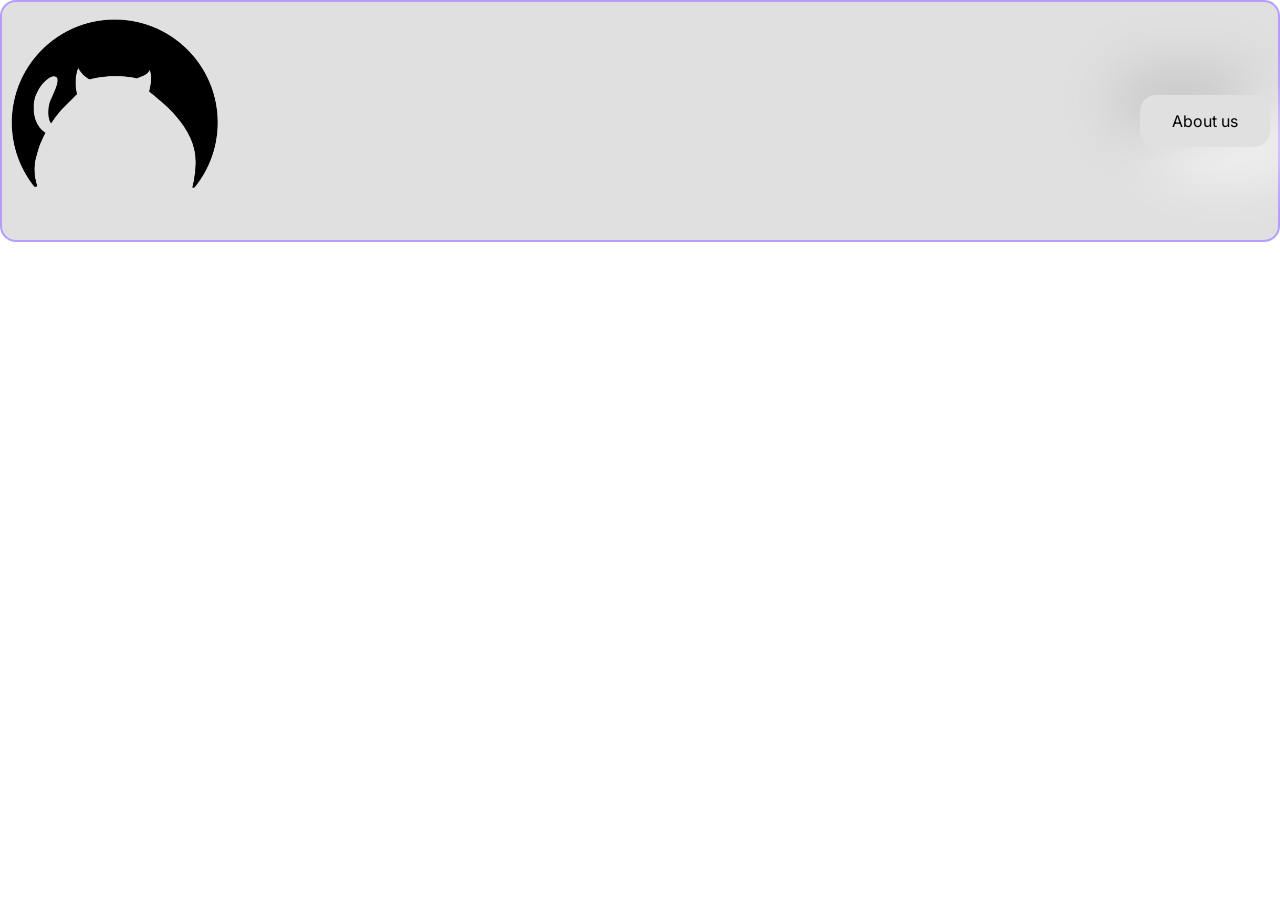
==== html/about.html @ f49a3e4e "added favicon to folder and code incl fix" ====
<!DOCTYPE html>
<html lang="en">
<head>
    <meta charset="UTF-8">
    <meta name="viewport" content="width=device-width, initial-scale=1.0">
    <title>About</title>
    <link rel="stylesheet" href="../styles/global.css">
    <link rel="stylesheet" href="../styles/about.css">
    <link rel="shortcut icon" href="../images/favicon.ico">
</head>
<body>
    <header class="header">
        <a class="header__link" href="./index.html"><img class="header__logo" src="../images/fatcatcamp-logo.png" alt="Fat Cats Logo" height="auto" width="100%"></a>
        <nav class="navigation">
            <a class="about" href="./html/about.html">About us</a>
        </nav>
    </header>
    
</body>
</html>
---- styles/global.css ----
@import url('https://fonts.googleapis.com/css2?family=Inter:ital,opsz,wght@0,14..32,100..900;1,14..32,100..900&display=swap');


:root {
    --primary-color: #ffffff;
    --border-accent: #b79bfd;
    --frosted-mint:  #d0e3cc;
    --indigo-bloom:  #5e2fb6;
    --onyx-color:    #0f1511;
    --black-color:   #000000;

    --primary-font: "Inter", -apple-system, BlinkMacSystemFont, "Segoe UI", Roboto, Helvetica, Arial, sans-serif;

    --primary-font-size: 1rem;
    --secondary-font-size: 0,8rem;
    --primary-title-size: 2rem;
    --primary-undertext-size: 0,6rem;

    --neu-radius: 16px; /* call for border radius*/
    --neu-color: #e0e0e0; /* call for the color of the background */
    --neu-shadow:  -20px -20px 60px #bebebe,
                    20px 20px 60px #ffffff; /* use box-shadow to apply*/
    --neu-shadow-inset: inset -20px -20px 60px #bebebe,
                        inset 20px 20px 60px #ffffff; /* use box-shadow to apply, this is for active/hover states*/












}

* {
    box-sizing: border-box;
}


html {
    min-height: 100%;
}

body {
    min-height: 100vh;
    margin: 0;
    display: flex;
    flex-direction: column;
    font-family: var(--primary-font);
}

.header,
.footer {
    background-color: var(--neu-color);
    border-radius: var(--neu-radius);
    border: 2px solid var(--border-accent);
    padding: 8px;
    width: 100%;
    display: flex;
    flex-direction: row;
    align-items: stretch;
}

.header__link {
    margin: 0;
    padding: 0;
    width: 50%;
}

.header__logo {
    width: 50%;
    height: auto;
    margin: 0;
    margin-top: 8px;
    padding: 0;
}

.navigation {
    display: flex;
    flex-wrap: wrap;
    justify-content: flex-end;
    align-items: center;
    gap: 0.5rem;
    width: 100%;
    margin: 0 auto;
}

.about{
    background-color: var(--neu-color);
    border-radius: var(--neu-radius);
    box-shadow: var(--neu-shadow);
    font-family: var(--primary-font);
    font-size: var(--primary-font-size);
    color: var(--black-color);
    text-decoration: none;
    padding: 16px 32px;
}

main {
    flex: 1;
}
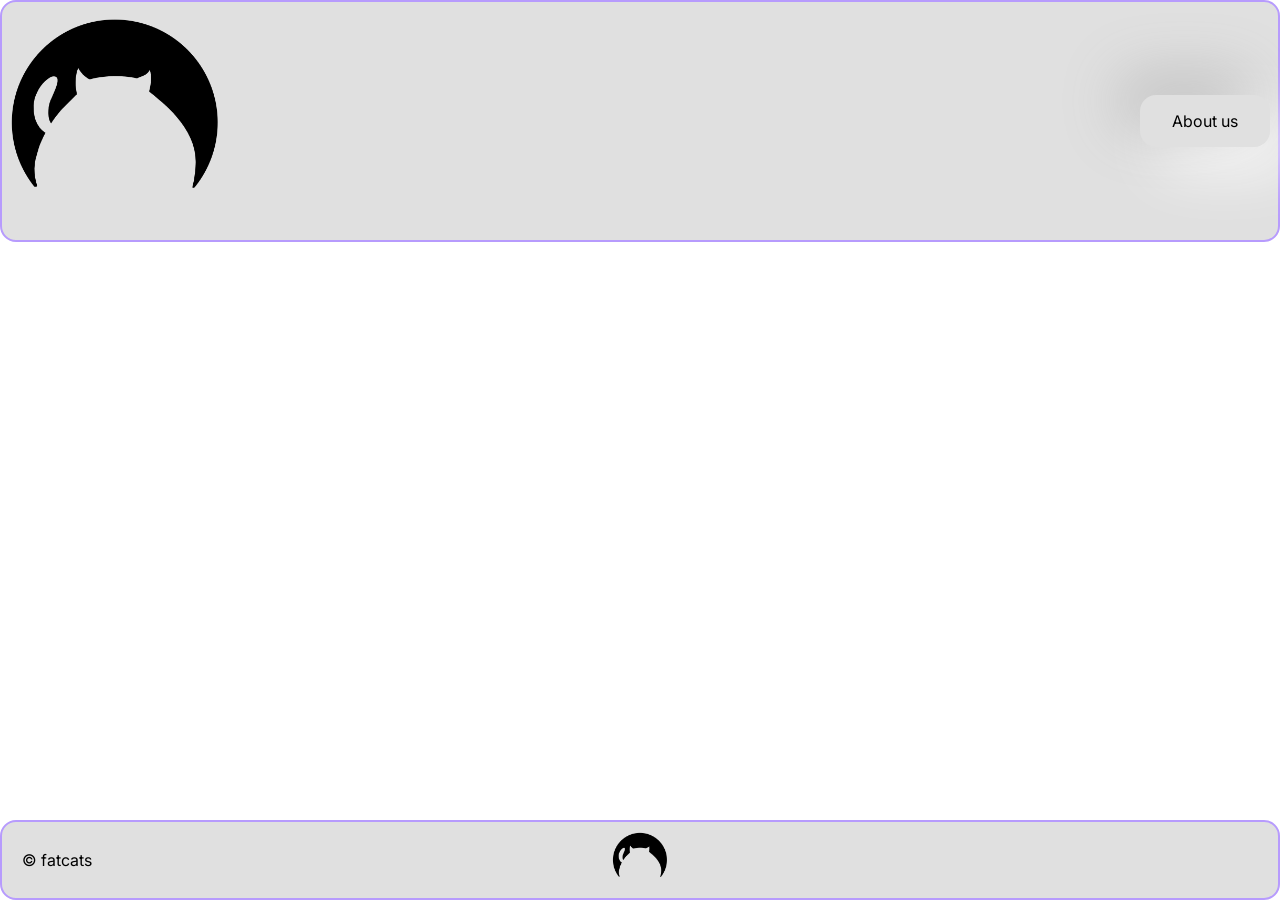
==== commit 2689fa3c: "Updated footer to include logo and copyright, also made sure they were clickable. Fixed some linking" ====
--- a/html/about.html
+++ b/html/about.html
@@ -10,11 +10,16 @@
 </head>
 <body>
     <header class="header">
-        <a class="header__link" href="./index.html"><img class="header__logo" src="../images/fatcatcamp-logo.png" alt="Fat Cats Logo" height="auto" width="100%"></a>
+        <a class="header__link" href="../index.html"><img class="header__logo" src="../images/fatcatcamp-logo.png" alt="Fat Cats Logo" height="auto" width="100%"></a>
         <nav class="navigation">
-            <a class="about" href="./html/about.html">About us</a>
+            <a class="about" href="./about.html ">About us</a>
         </nav>
     </header>
-    
+     <footer class="footer">
+         <p class="footer__copyright">&copy; fatcats</p>
+         <a class="footer__link" href="../index.html">
+        <img class="footer__logo" src="../images/fatcatcamp-logo.png" alt="Fat Cats Logo">
+        </a>
+    </footer>
 </body>
 </html>
--- a/styles/global.css
+++ b/styles/global.css
@@ -79,6 +79,37 @@
     padding: 0;
 }
 
+.footer {
+    position: relative;
+    justify-content: space-between;
+    align-items: center;
+    min-height: 80px;
+    margin-top: auto;
+    padding: 12px 20px;
+}
+
+.footer__copyright {
+    font-size: 16px;
+    text-align: left;
+}
+
+.footer__link {
+    position: absolute;
+    left: 50%;
+    top: 50%;
+    transform: translate(-50%, -50%);
+    display: flex;
+    align-items: center;
+    justify-content: center;
+}
+
+.footer__logo {
+    display: block;
+    width: 55px;
+    height: auto;
+    align-content: center;
+}
+
 .navigation {
     display: flex;
     flex-wrap: wrap;
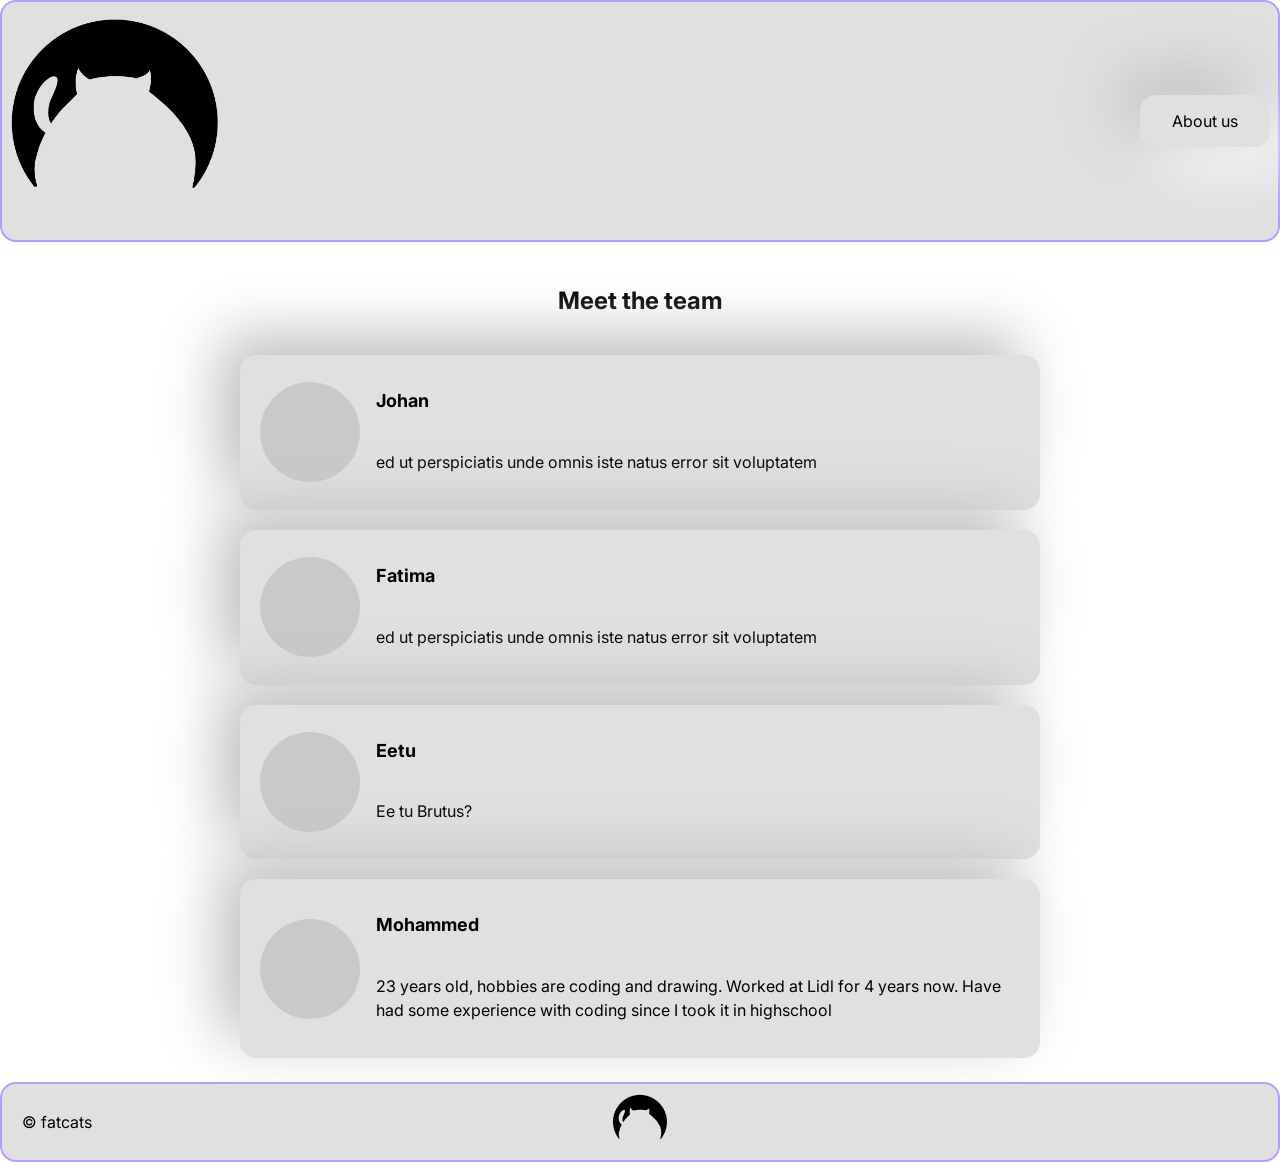
==== commit 3e22f936: "Add team section to about page, made everyone a placeholder and finished my own placeholder text box" ====
--- a/html/about.html
+++ b/html/about.html
@@ -15,6 +15,48 @@
             <a class="about" href="./about.html ">About us</a>
         </nav>
     </header>
+    <main class="about-main">
+        <section class="team">
+            <h1 class="team__title">Meet the team</h1>
+            <div class="team__container">
+            <article class="team__card">
+            <div class="team__image">
+            </div>
+                <div class="team__info">
+                <h2>Johan</h2>
+                <p>ed ut perspiciatis unde omnis iste natus error sit voluptatem </p>
+            </div>
+            </article>
+            <article class="team__card">
+            <div class="team__image">
+            </div>
+            <div class="team__info">
+                <h2>Fatima</h2>
+                <p>ed ut perspiciatis unde omnis iste natus error sit voluptatem </p>
+            </div>
+            </article>
+            <article class="team__card">
+                <div class="team__image">
+                </div>
+                <div class="team__info">
+                    <h2>Eetu</h2>
+                    <p>Ee tu Brutus? </p>
+                </div>
+            </article>
+            <article class="team__card">
+                <div class="team__image">
+                </div>
+                <div class="team__info">
+                    <h2>Mohammed</h2>
+                    <p>
+                        23 years old, hobbies are coding and drawing. Worked at Lidl for 4 years now. Have had some
+                        experience with coding since I took it in highschool
+                    </p>
+                </div>
+            </article>
+            </div>
+        </section>
+    </main>
      <footer class="footer">
          <p class="footer__copyright">&copy; fatcats</p>
          <a class="footer__link" href="../index.html">
--- a/styles/about.css
+++ b/styles/about.css
@@ -0,0 +1,71 @@
+
+.about-main {
+    flex: 1;
+    padding: 24px 20px;
+}
+
+.team {
+    display: flex;
+    flex-direction: column;
+    gap: 20px;
+    max-width: 800px;
+    margin: 0 auto;
+}
+
+.team__title {
+    text-align: center;
+}
+
+.team__container {
+    display: flex;
+    flex-direction: column;
+    gap: 20px;
+}
+
+.team__card {
+    display: flex;
+    flex-direction: column;
+    align-items: center;
+    gap: 16px;
+    padding: 20px;
+    border-radius: var(--neu-radius);
+    background-color: var(--neu-color);
+    box-shadow: var(--neu-shadow);
+}
+
+.team__image {
+    width: 100px;
+    height: 100px;
+    flex-shrink: 0;
+    border-radius: 50%;
+    background-color: #c9c9c9;
+}
+
+.team__info {
+    display: flex;
+    flex-direction: column;
+    align-items: center;
+    gap: 8px;
+    text-align: center;
+}
+
+.team__info h2 {
+    font-size: 18px;
+}
+
+.team__info p {
+    line-height: 1.5;
+}
+
+@media (min-width: 600px) {
+.team__card {
+    flex-direction: row;
+    align-items: center;
+    text-align: left;
+}
+
+.team__info {
+    align-items: flex-start;
+    text-align: left;
+}
+}
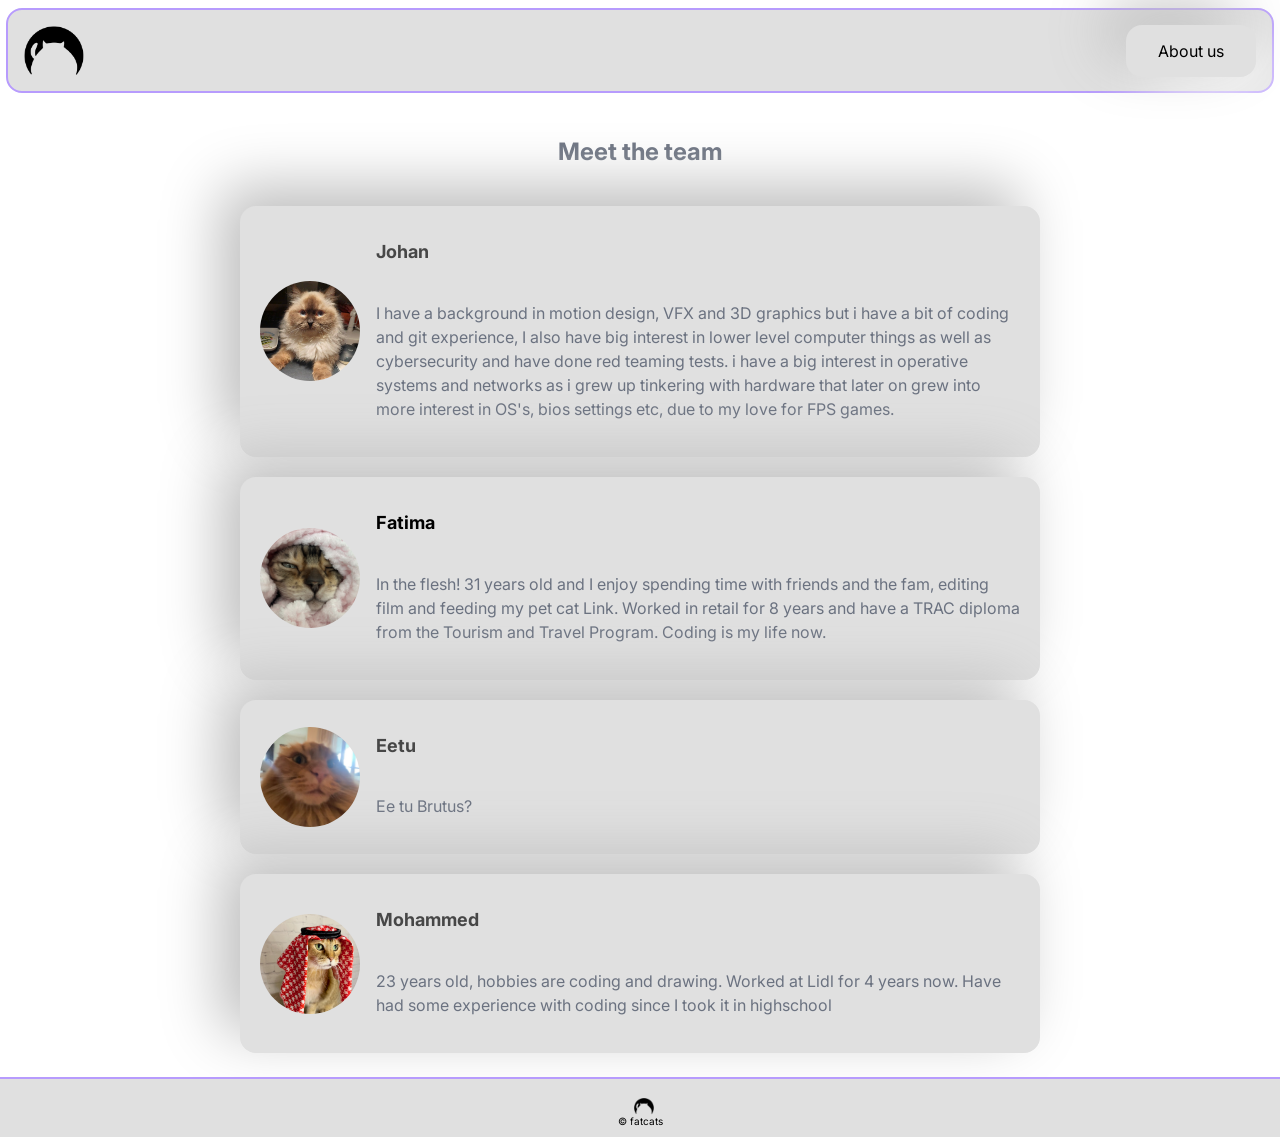
==== commit 861f517d: "Added images on about page with snippet-text on some of the members done, also changed colors on fon" ====
--- a/html/about.html
+++ b/html/about.html
@@ -21,34 +21,44 @@
             <div class="team__container">
             <article class="team__card">
             <div class="team__image">
+                <img src="../AboutImages/JohanCat.jpg" alt="Johan's cat Hailey">
             </div>
                 <div class="team__info">
-                <h2>Johan</h2>
-                <p>ed ut perspiciatis unde omnis iste natus error sit voluptatem </p>
+                <h2 class="about__box-title">Johan</h2>
+                <p class="about__text">I have a background in motion design, VFX and 3D graphics but i have a bit of coding and git experience, I also have big interest in lower level computer things as well as cybersecurity and have done red teaming tests.
+                   i have a big interest in operative systems and networks as i grew up tinkering with hardware that later on grew into more interest in OS's, bios settings etc, due to my love for FPS games.
+                </p>
             </div>
             </article>
             <article class="team__card">
-            <div class="team__image">
+            <div class="team__image"> 
+                <img src="../AboutImages/FatimaCat.jpg" alt="Fatima's cat Link">
             </div>
             <div class="team__info">
-                <h2>Fatima</h2>
-                <p>ed ut perspiciatis unde omnis iste natus error sit voluptatem </p>
+                <h2 class=about__box-title">Fatima</h2>
+                <p class="about__text">
+                    In the flesh! 31 years old and I enjoy spending time with friends and the fam, editing film and feeding my pet cat Link. Worked in retail for 8 years and have a TRAC diploma from the Tourism and Travel Program. Coding is my life now. 
+                </p>
             </div>
             </article>
             <article class="team__card">
                 <div class="team__image">
+                   <img src="../AboutImages/EetuCat.jpg" alt="Eetu's cat nisse"> 
                 </div>
                 <div class="team__info">
-                    <h2>Eetu</h2>
-                    <p>Ee tu Brutus? </p>
+                    <h2 class="about__box-title">Eetu</h2>
+                    <p class="about__text">
+                        Ee tu Brutus? 
+                    </p>
                 </div>
             </article>
             <article class="team__card">
                 <div class="team__image">
+                   <img src="../AboutImages/MomoCat.jpg" alt="Momo's imaginary arabic cat">
                 </div>
                 <div class="team__info">
-                    <h2>Mohammed</h2>
-                    <p>
+                    <h2 class="about__box-title">Mohammed</h2>
+                    <p class="about__text">
                         23 years old, hobbies are coding and drawing. Worked at Lidl for 4 years now. Have had some
                         experience with coding since I took it in highschool
                     </p>
--- a/styles/global.css
+++ b/styles/global.css
@@ -8,6 +8,8 @@
     --indigo-bloom:  #5e2fb6;
     --onyx-color:    #0f1511;
     --black-color:   #000000;
+    --font-color:    #6b7280;
+    --font-bold:     #474747;
 
     --primary-font: "Inter", -apple-system, BlinkMacSystemFont, "Segoe UI", Roboto, Helvetica, Arial, sans-serif;
 
@@ -133,4 +135,48 @@
 
 main {
     flex: 1;
+}
+
+@media screen and (min-width: 768px) {
+    .header {
+        position: sticky;
+        height: 85px;
+        margin: auto;
+        margin-top: 8px;
+        width: 99%;
+        top: 0;
+    }
+
+    .header__logo {
+        margin-left: 8px;
+        height: auto;
+        width: 60px;
+    }
+
+    .about {
+        margin-right: 8px;
+    }
+    
+    .footer {
+        border: none;
+        border-radius: 0;
+        border-top: 2px solid var(--border-accent);
+        min-height: 60px;
+        padding: 0;
+        width: auto;
+    }
+
+    .footer__copyright {
+        font-size: 10px;
+        margin: auto;
+        margin-bottom: 10px;
+    }
+
+    .footer__logo {
+        margin: auto;
+        margin-left: 8px;
+        width: 20px;
+    }
+
+
 }
--- a/styles/about.css
+++ b/styles/about.css
@@ -14,6 +14,16 @@
 
 .team__title {
     text-align: center;
+    color: var(--font-color);
+}
+
+.about__box-title {
+    color: var(--font-bold);
+
+}
+
+.about__text {
+    color: var(--font-color);
 }
 
 .team__container {
@@ -39,6 +49,14 @@
     flex-shrink: 0;
     border-radius: 50%;
     background-color: #c9c9c9;
+    overflow: hidden;
+}
+
+.team__image img {
+    width: 100%;
+    height: 100%;
+    object-fit: cover;
+    display: block;
 }
 
 .team__info {
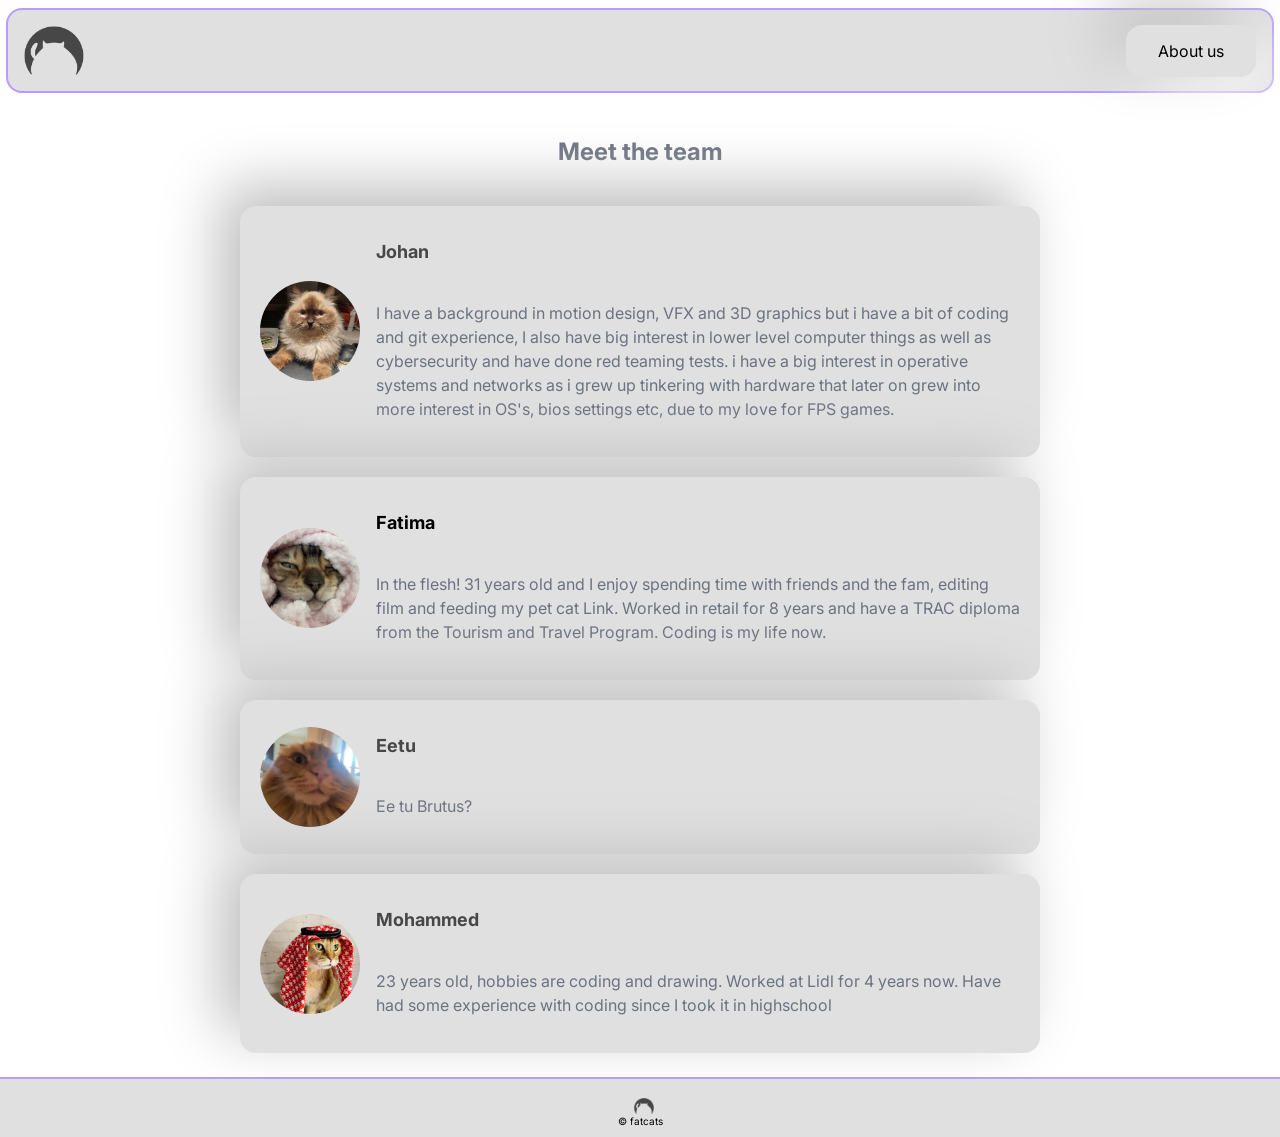
==== commit b9d3ac44: "changed logo color on all pages" ====
--- a/html/about.html
+++ b/html/about.html
@@ -10,7 +10,7 @@
 </head>
 <body>
     <header class="header">
-        <a class="header__link" href="../index.html"><img class="header__logo" src="../images/fatcatcamp-logo.png" alt="Fat Cats Logo" height="auto" width="100%"></a>
+        <a class="header__link" href="../index.html"><img class="header__logo" src="../images/grey logo.png" alt="Fat Cats Logo" height="auto" width="100%"></a>
         <nav class="navigation">
             <a class="about" href="./about.html ">About us</a>
         </nav>
@@ -70,7 +70,7 @@
      <footer class="footer">
          <p class="footer__copyright">&copy; fatcats</p>
          <a class="footer__link" href="../index.html">
-        <img class="footer__logo" src="../images/fatcatcamp-logo.png" alt="Fat Cats Logo">
+        <img class="footer__logo" src="../images/grey logo.png" alt="Fat Cats Logo">
         </a>
     </footer>
 </body>
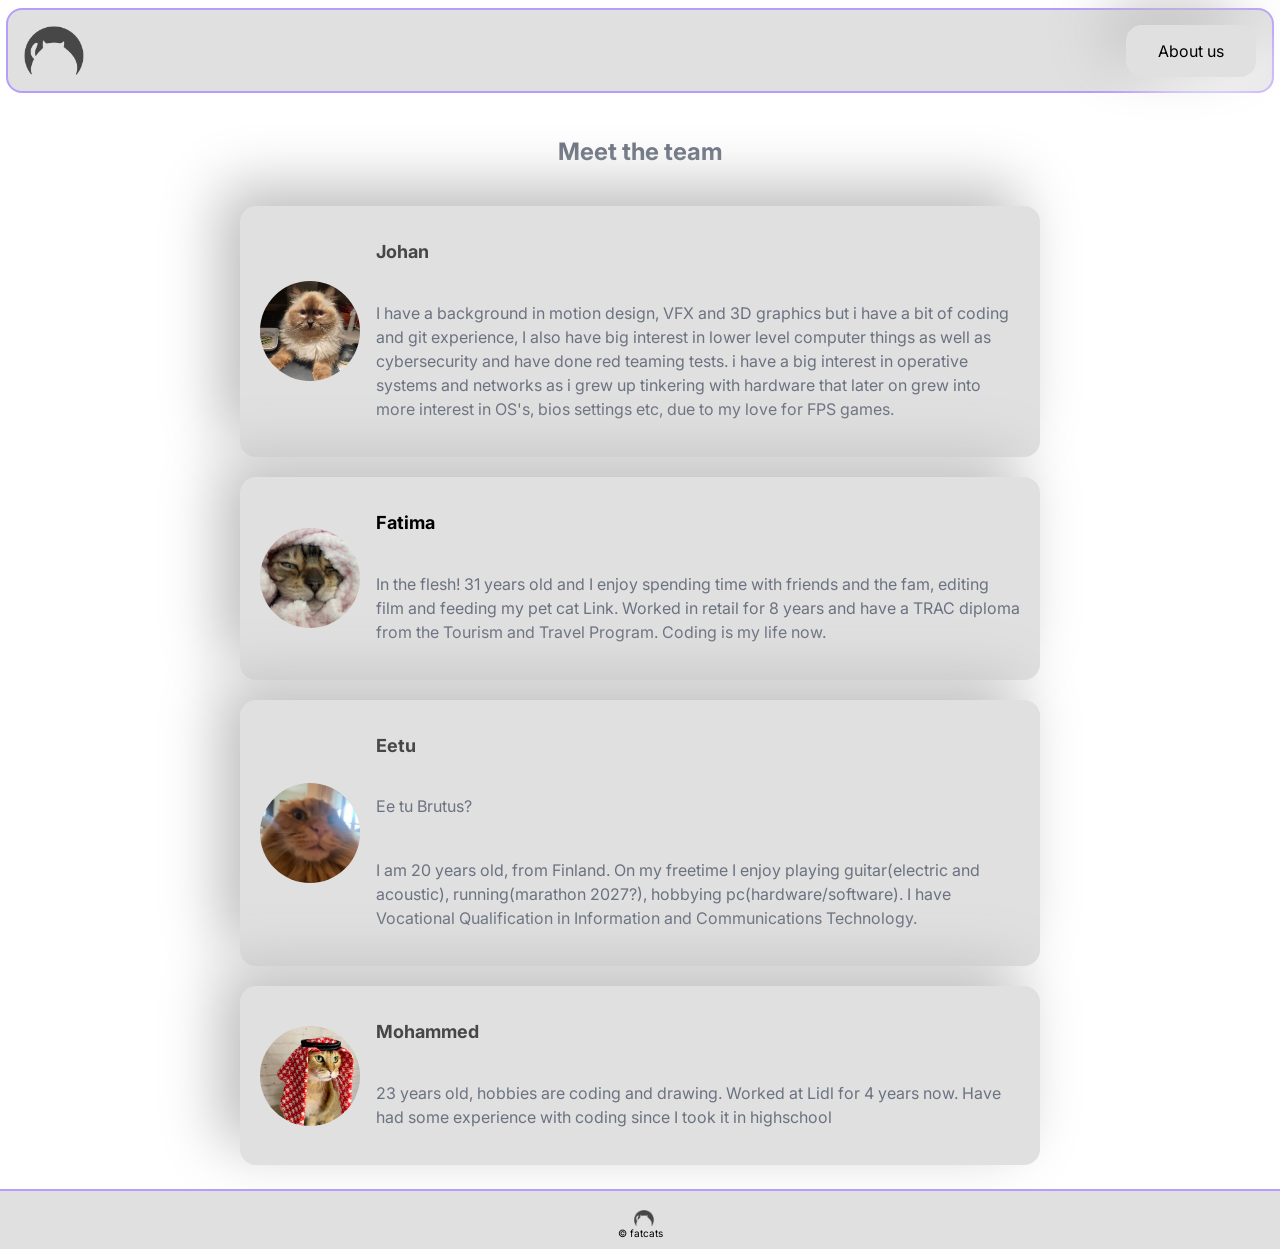
==== commit e25b5beb: "about eetu text" ====
--- a/html/about.html
+++ b/html/about.html
@@ -50,6 +50,10 @@
                     <p class="about__text">
                         Ee tu Brutus? 
                     </p>
+                    <p class="about__text">
+                        I am 20 years old, from Finland. On my freetime I enjoy playing guitar(electric and acoustic), running(marathon 2027?), hobbying pc(hardware/software).
+                        I have Vocational Qualification in Information and Communications Technology.
+                    </p>
                 </div>
             </article>
             <article class="team__card">
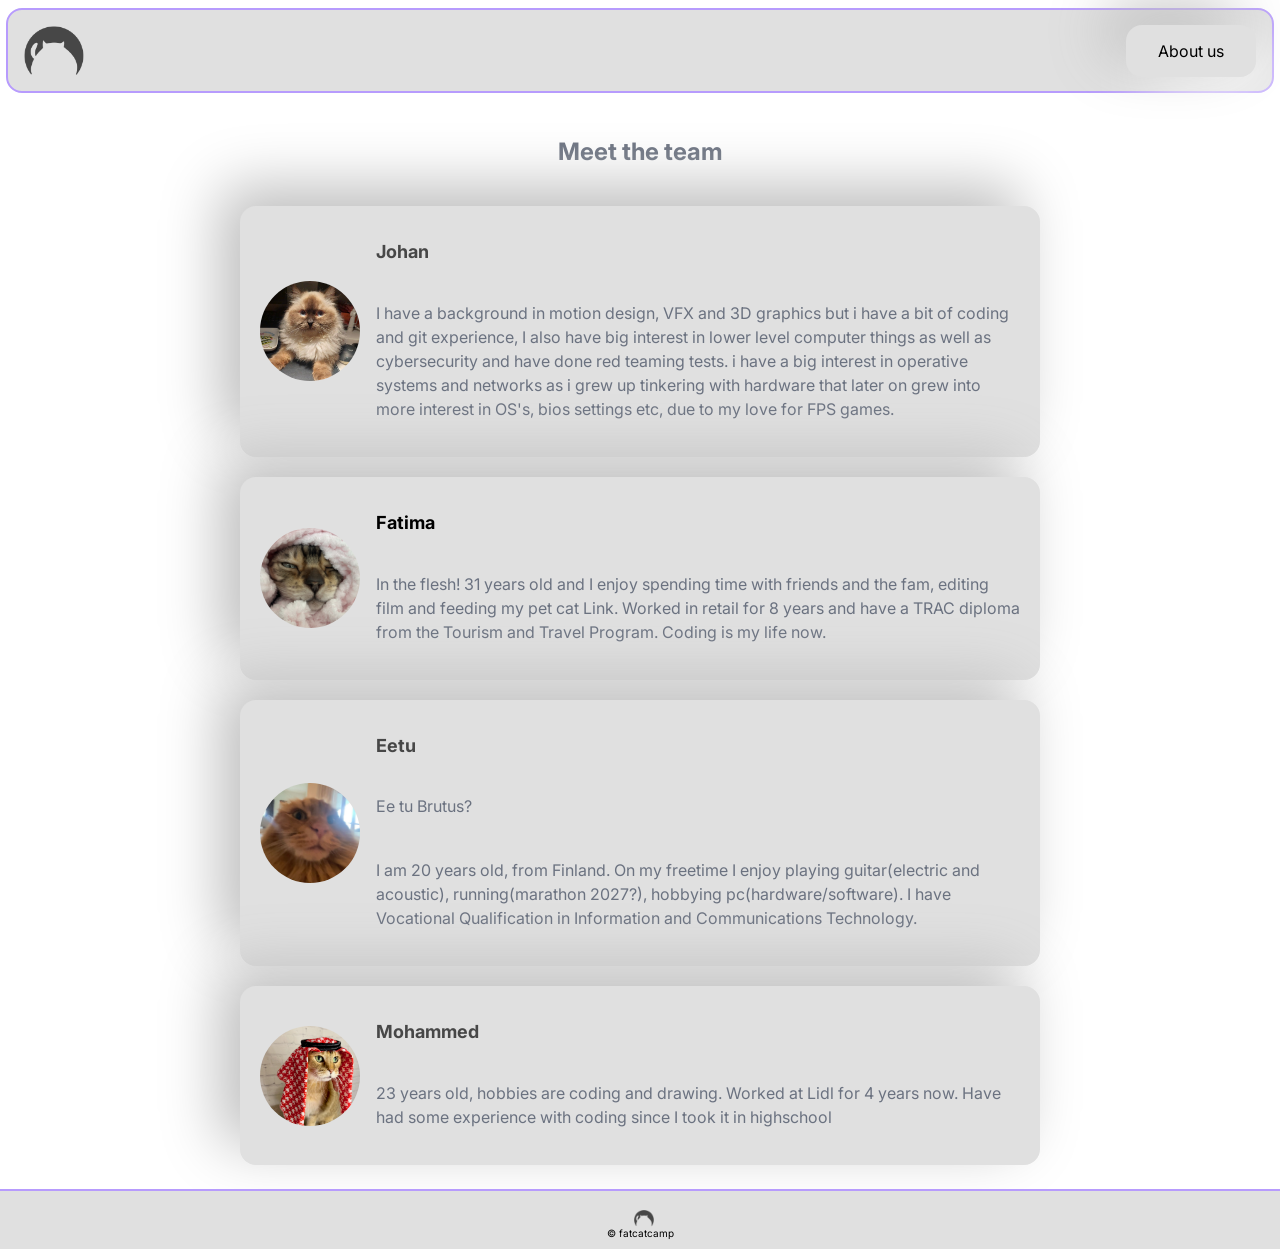
==== commit 65e6b3ff: "fixed footer text" ====
--- a/html/about.html
+++ b/html/about.html
@@ -72,7 +72,7 @@
         </section>
     </main>
      <footer class="footer">
-         <p class="footer__copyright">&copy; fatcats</p>
+         <p class="footer__copyright">&copy; fatcatcamp</p>
          <a class="footer__link" href="../index.html">
         <img class="footer__logo" src="../images/grey logo.png" alt="Fat Cats Logo">
         </a>
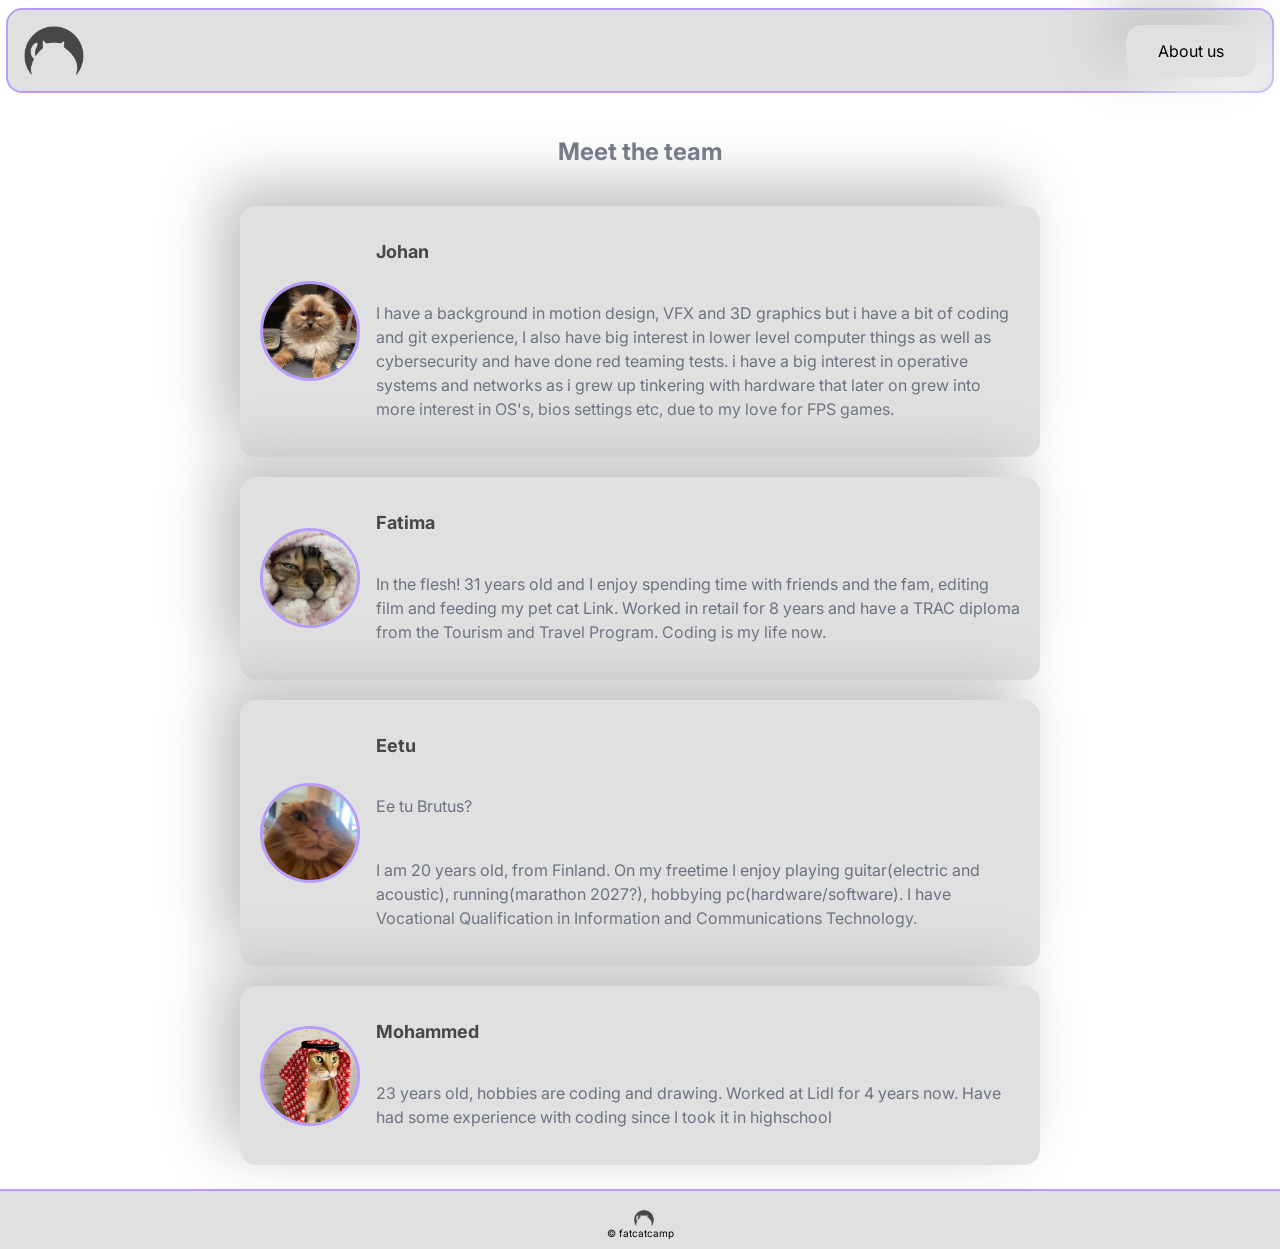
==== commit 707ff3d8: "added border w acc color and fixed html tiny code" ====
--- a/html/about.html
+++ b/html/about.html
@@ -35,7 +35,7 @@
                 <img src="../AboutImages/FatimaCat.jpg" alt="Fatima's cat Link">
             </div>
             <div class="team__info">
-                <h2 class=about__box-title">Fatima</h2>
+                <h2 class="about__box-title">Fatima</h2>
                 <p class="about__text">
                     In the flesh! 31 years old and I enjoy spending time with friends and the fam, editing film and feeding my pet cat Link. Worked in retail for 8 years and have a TRAC diploma from the Tourism and Travel Program. Coding is my life now. 
                 </p>
--- a/styles/about.css
+++ b/styles/about.css
@@ -44,6 +44,7 @@
 }
 
 .team__image {
+    border: 3px solid #b79bfd;
     width: 100px;
     height: 100px;
     flex-shrink: 0;
